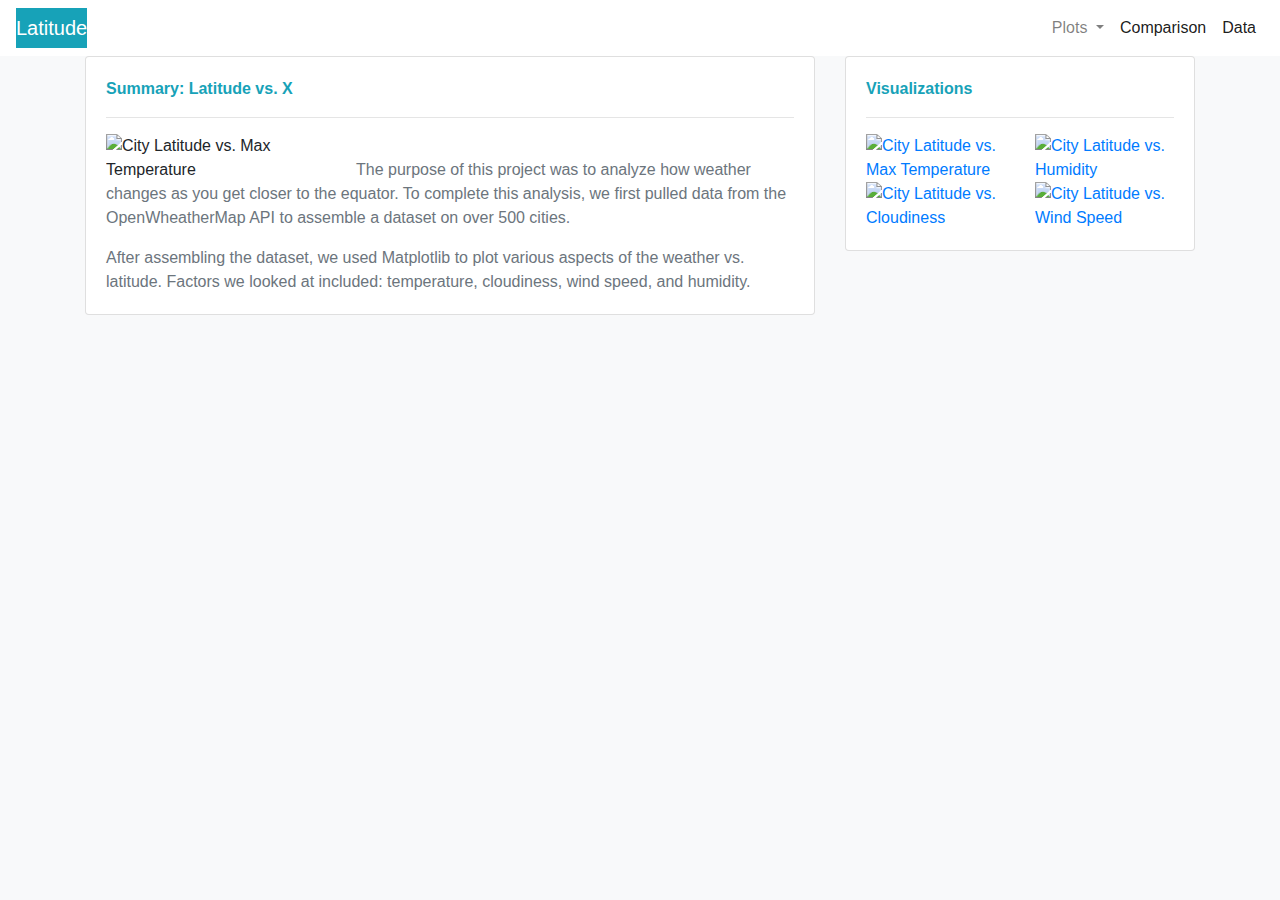
==== index.html @ 0b392f62 "Updated website" ====
<!DOCTYPE html>

<html lang="en">

<head>
    <meta charset="UTF-8">
    <title>Landing Page</title>
    <link rel="stylesheet" href="https://stackpath.bootstrapcdn.com/bootstrap/4.3.1/css/bootstrap.min.css" integrity="sha384-ggOyR0iXCbMQv3Xipma34MD+dH/1fQ784/j6cY/iJTQUOhcWr7x9JvoRxT2MZw1T" crossorigin="anonymous">
    <link rel="stylesheet" href="style.css">
    <script src="https://maxcdn.bootstrapcdn.com/bootstrap/4.0.0/js/bootstrap.min.js" integrity="sha384-JZR6Spejh4U02d8jOt6vLEHfe/JQGiRRSQQxSfFWpi1MquVdAyjUar5+76PVCmYl" crossorigin="anonymous"></script>
    <script src="https://code.jquery.com/jquery-3.2.1.slim.min.js" integrity="sha384-KJ3o2DKtIkvYIK3UENzmM7KCkRr/rE9/Qpg6aAZGJwFDMVNA/GpGFF93hXpG5KkN" crossorigin="anonymous"></script>
</head>
<body class="bg-light">      
    <nav class="navbar navbar-expand-lg navbar-light bg-white">
        <a class="navbar-brand bg-info text-white" href="index.html">Latitude</a>
        <button class="navbar-toggler" type="button" data-toggle="collapse" data-target="#navbarSupportedContent" aria-controls="navbarSupportedContent" aria-expanded="false" aria-label="Toggle navigation">
          <span class="navbar-toggler-icon"></span>
        </button>
        <div class="navbar-nav mr-auto"></div>
                 <div class="form-inline my-2 my-lg-0">   
        <div class="collapse navbar-collapse" id="navbarSupportedContent">
            <ul class="navbar-nav mr-auto">
                <li class="nav-item dropdown">
                    <a class="nav-link dropdown-toggle" href="#" id="navbarDropdown" role="button" data-toggle="dropdown" aria-haspopup="true" aria-expanded="false">
                      Plots
                    </a>
                    <div class="dropdown-menu" aria-labelledby="navbarDropdown">
                        <a class="dropdown-item" href="index1.html">Max Temperature</a>
                        <a class="dropdown-item" href="index2.html">Humidity</a>
                        <a class="dropdown-item" href="index3.html">Cloudiness</a>
                        <a class="dropdown-item" href="index4.html">Wind Speed</a>
                      </div>
                    </li>
                <li class="nav-item active">
                    <a class="nav-link" href="index5.html">Comparison</a>
                </li>
                <li class="nav-item active">
                <a class="nav-link" href="index6.html">Data</a>
                </li>
            </ul>
        </div>
        </div>
    </nav>
    <div class="container">
        <div class="row">
          <div class="col-xl-8">
            <div class="card">
                <div class="card-body">
            <p class="card-title text-info text-xl-left font-weight-bold">Summary: Latitude vs. X</p>  
            <hr>
            <img class="float-left" width="250" src="Resources/City_Latitude_vs_Max_Temperature.PNG" alt="City Latitude vs. Max Temperature"><br>
                <p class="card-text text-secondary">The purpose of this project was to analyze how weather changes as you get closer to the equator. To complete this analysis, we first pulled data from the OpenWheatherMap API to assemble a dataset on over 500 cities.</p>
                <p class="card-text text-secondary">After assembling the dataset, we used Matplotlib to plot various aspects of the weather vs. latitude. Factors we looked at included: temperature, cloudiness, wind speed, and humidity.</p>
          </div>
         
      </div>
          </div> 
          <div class="col-xl-4">
            <div class="card">
                <div class="card-body">
                    <p class="card-title text-info text-xl-left font-weight-bold">Visualizations</p>
              <hr>
              <div class="row">
                <a class="card-text col-md-6" href="index1.html">
                  <img width="150" src="Resources/City_Latitude_vs_Max_Temperature.PNG" alt="City Latitude vs. Max Temperature">
                  </a>
                  <a class="card-text col-md-6" href="index2.html">
                  <img width="150" src="Resources/City_Latitude_vs_Humidity.PNG" alt="City Latitude vs. Humidity">
                  </a>
              </div>
                  <div class="row">
                  <a class="card-text col-md-6" href="index3.html">
                  <img width="150" src="Resources/City_Latitude_vs_Cloudiness.PNG" alt="City Latitude vs. Cloudiness">
                  </a>
                  <a class="card-text col-md-6" href="index4.html">
                  <img width="150" src="Resources/City_Latitude_vs_Wind_Speed.PNG" alt="City Latitude vs. Wind Speed">
                  </a>
            </div> 
          </div>
        </div>
      </div>
        </div>
    </div>

</body>
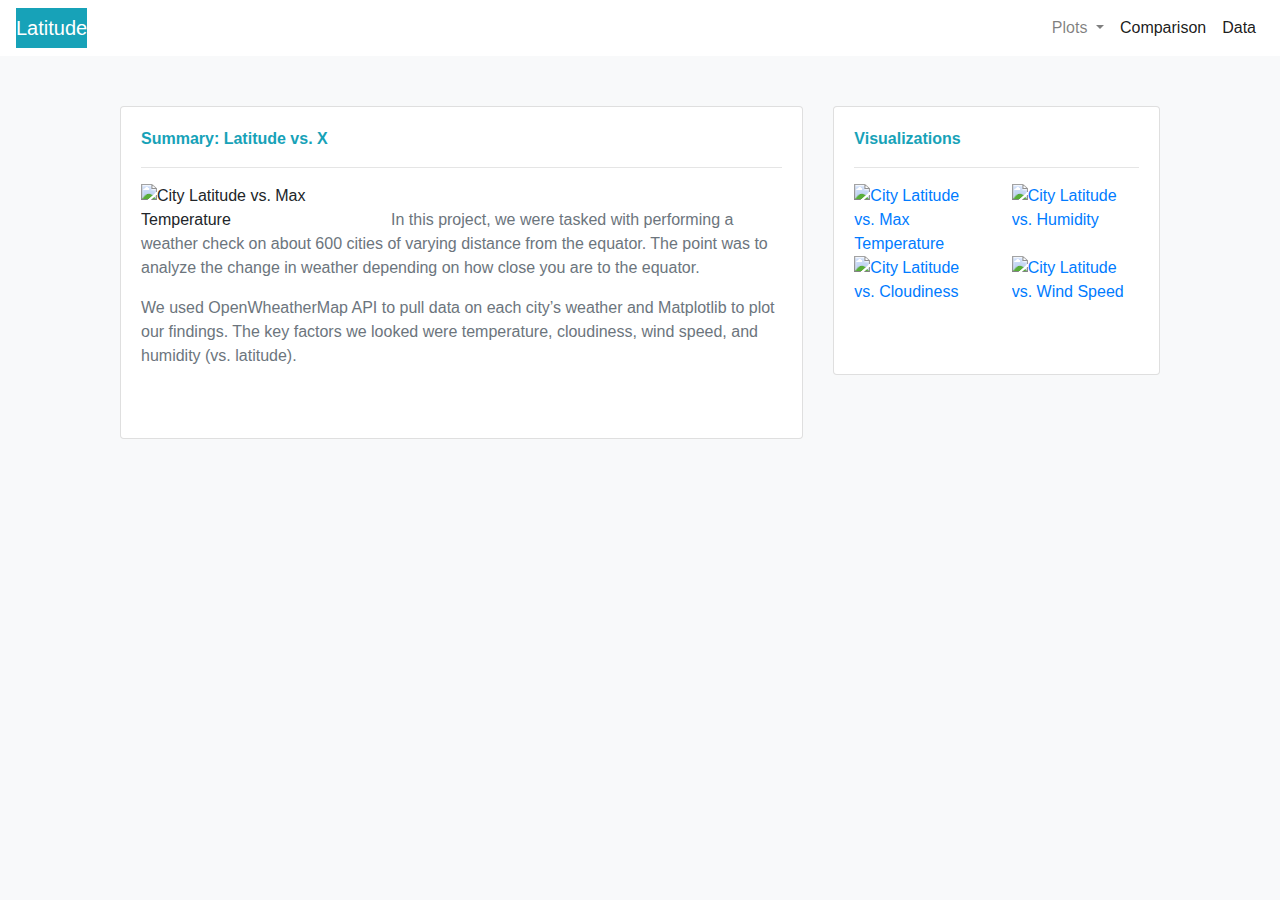
==== commit 2f17341b: "Updated website" ====
--- a/index.html
+++ b/index.html
@@ -5,10 +5,10 @@
 <head>
     <meta charset="UTF-8">
     <title>Landing Page</title>
+    <script src="https://code.jquery.com/jquery-3.2.1.slim.min.js" integrity="sha384-KJ3o2DKtIkvYIK3UENzmM7KCkRr/rE9/Qpg6aAZGJwFDMVNA/GpGFF93hXpG5KkN" crossorigin="anonymous"></script>
+    <script src="https://maxcdn.bootstrapcdn.com/bootstrap/4.0.0/js/bootstrap.min.js" integrity="sha384-JZR6Spejh4U02d8jOt6vLEHfe/JQGiRRSQQxSfFWpi1MquVdAyjUar5+76PVCmYl" crossorigin="anonymous"></script>
     <link rel="stylesheet" href="https://stackpath.bootstrapcdn.com/bootstrap/4.3.1/css/bootstrap.min.css" integrity="sha384-ggOyR0iXCbMQv3Xipma34MD+dH/1fQ784/j6cY/iJTQUOhcWr7x9JvoRxT2MZw1T" crossorigin="anonymous">
-    <link rel="stylesheet" href="style.css">
-    <script src="https://maxcdn.bootstrapcdn.com/bootstrap/4.0.0/js/bootstrap.min.js" integrity="sha384-JZR6Spejh4U02d8jOt6vLEHfe/JQGiRRSQQxSfFWpi1MquVdAyjUar5+76PVCmYl" crossorigin="anonymous"></script>
-    <script src="https://code.jquery.com/jquery-3.2.1.slim.min.js" integrity="sha384-KJ3o2DKtIkvYIK3UENzmM7KCkRr/rE9/Qpg6aAZGJwFDMVNA/GpGFF93hXpG5KkN" crossorigin="anonymous"></script>
+    <link rel="stylesheet" href="style.css"> 
 </head>
 <body class="bg-light">      
     <nav class="navbar navbar-expand-lg navbar-light bg-white">
@@ -48,9 +48,9 @@
                 <div class="card-body">
             <p class="card-title text-info text-xl-left font-weight-bold">Summary: Latitude vs. X</p>  
             <hr>
-            <img class="float-left" width="250" src="Resources/City_Latitude_vs_Max_Temperature.PNG" alt="City Latitude vs. Max Temperature"><br>
-                <p class="card-text text-secondary">The purpose of this project was to analyze how weather changes as you get closer to the equator. To complete this analysis, we first pulled data from the OpenWheatherMap API to assemble a dataset on over 500 cities.</p>
-                <p class="card-text text-secondary">After assembling the dataset, we used Matplotlib to plot various aspects of the weather vs. latitude. Factors we looked at included: temperature, cloudiness, wind speed, and humidity.</p>
+            <img class="float-left" width="250" src="WebVisualizations/Resources/City_Latitude_vs_Max_Temperature.PNG" alt="City Latitude vs. Max Temperature"><br>
+                <p class="card-text text-secondary">In this project, we were tasked with performing a weather check on about 600 cities of varying distance from the equator. The point was to analyze the change in weather depending on how close you are to the equator.</p>
+                <p class="card-text text-secondary">We used OpenWheatherMap API to pull data on each city’s weather and Matplotlib to plot our findings. The key factors we looked were temperature, cloudiness, wind speed, and humidity (vs. latitude).</p>
           </div>
          
       </div>
@@ -62,18 +62,18 @@
               <hr>
               <div class="row">
                 <a class="card-text col-md-6" href="index1.html">
-                  <img width="150" src="Resources/City_Latitude_vs_Max_Temperature.PNG" alt="City Latitude vs. Max Temperature">
+                  <img width="140" src="WebVisualizations/Resources/City_Latitude_vs_Max_Temperature.PNG" alt="City Latitude vs. Max Temperature">
                   </a>
                   <a class="card-text col-md-6" href="index2.html">
-                  <img width="150" src="Resources/City_Latitude_vs_Humidity.PNG" alt="City Latitude vs. Humidity">
+                  <img width="140" src="WebVisualizations/Resources/City_Latitude_vs_Humidity.PNG" alt="City Latitude vs. Humidity">
                   </a>
               </div>
                   <div class="row">
                   <a class="card-text col-md-6" href="index3.html">
-                  <img width="150" src="Resources/City_Latitude_vs_Cloudiness.PNG" alt="City Latitude vs. Cloudiness">
+                  <img width="140" src="WebVisualizations/Resources/City_Latitude_vs_Cloudiness.PNG" alt="City Latitude vs. Cloudiness">
                   </a>
                   <a class="card-text col-md-6" href="index4.html">
-                  <img width="150" src="Resources/City_Latitude_vs_Wind_Speed.PNG" alt="City Latitude vs. Wind Speed">
+                  <img width="140" src="WebVisualizations/Resources/City_Latitude_vs_Wind_Speed.PNG" alt="City Latitude vs. Wind Speed">
                   </a>
             </div> 
           </div>
--- a/style.css
+++ b/style.css
@@ -0,0 +1,15 @@
+.container {
+  padding: 50px;
+}
+
+.card {
+  padding-bottom: 50px;
+  margin-bottom: 20px;
+}
+
+@media (max-width: 600px) {
+  body {
+    background-color: white;
+
+  }
+}